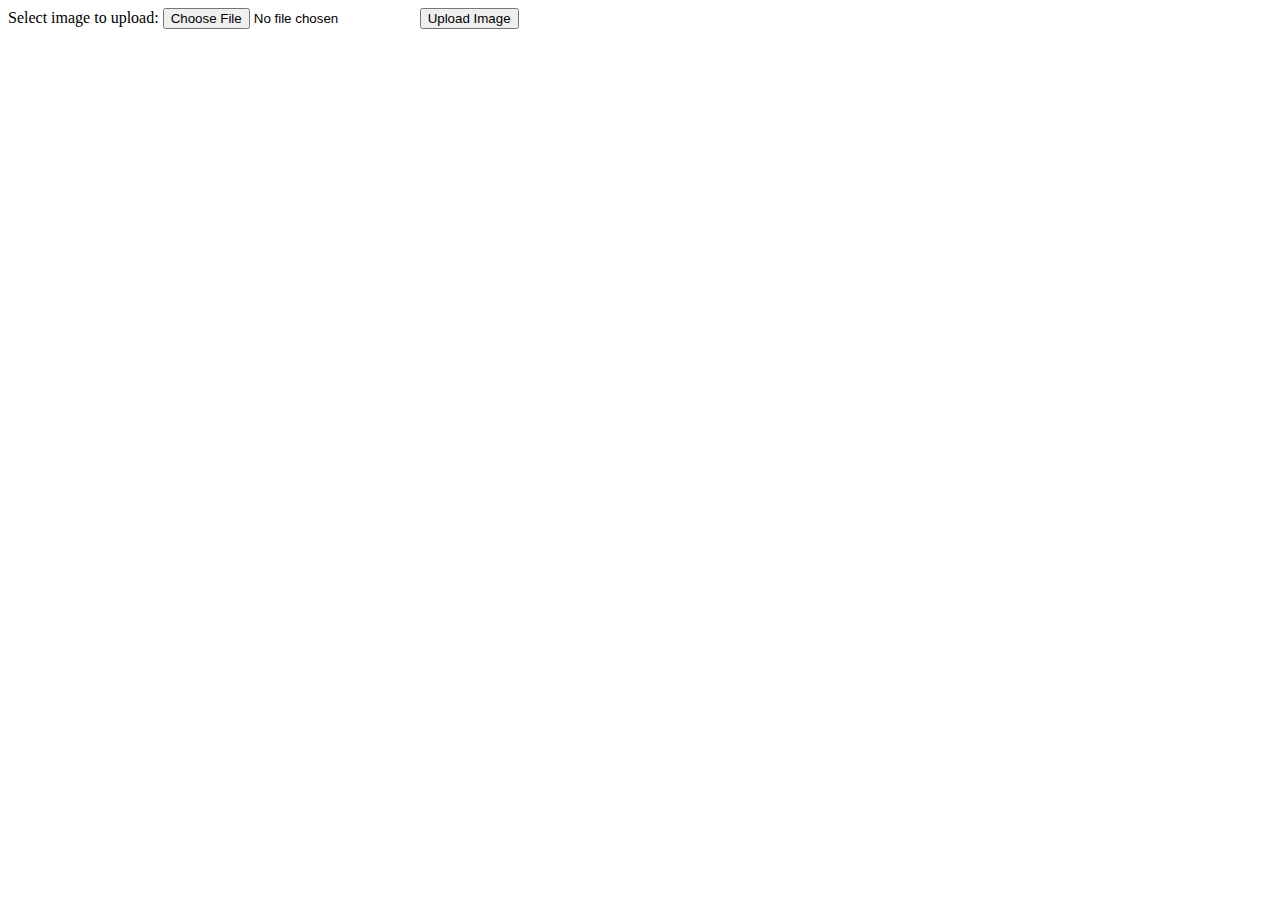
==== upload.html @ 77caf6dd "working mp4 upload size fix in Xammp config" ====
<!DOCTYPE html>

<html>

<head>

        <meta charset="UTF-8">
        <meta name="viewport" content="width=device-width, initial-scale=1.0">
        <meta http-equiv="X-UA-Compatible" content="ie=edge">
        <title>Document</title>

</head>

<body>

<form action="../Tube/uploadingsystem/loadscript.php" method="post" enctype="multipart/form-data">
    Select image to upload:
    <input type="file" name="fileToUpload" id="fileToUpload">
    <input type="submit" value="Upload Image" name="submit">
</form>

</body>
</html>
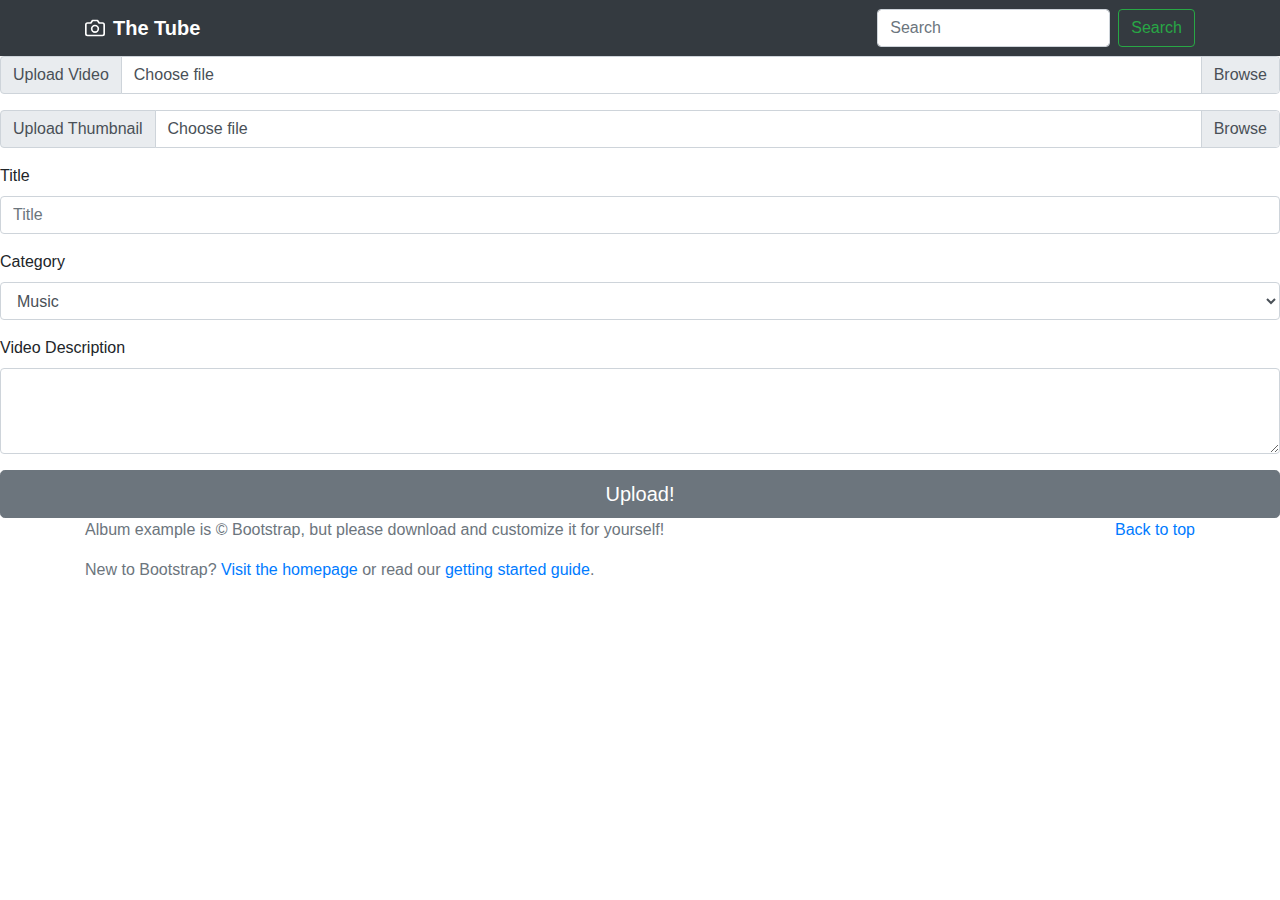
==== commit 881da333: "upload connection to database" ====
--- a/upload.html
+++ b/upload.html
@@ -1,23 +1,83 @@
 <!DOCTYPE html>
+<html lang="en">
+<head>
+    <meta charset="UTF-8">
+    <meta name="viewport" content="width=device-width, initial-scale=1.0">
+    <meta http-equiv="X-UA-Compatible" content="ie=edge">
+    <link rel="stylesheet" href="https://stackpath.bootstrapcdn.com/bootstrap/4.3.1/css/bootstrap.min.css" integrity="sha384-ggOyR0iXCbMQv3Xipma34MD+dH/1fQ784/j6cY/iJTQUOhcWr7x9JvoRxT2MZw1T" crossorigin="anonymous">
+    <script src="https://code.jquery.com/jquery-3.3.1.slim.min.js" integrity="sha384-q8i/X+965DzO0rT7abK41JStQIAqVgRVzpbzo5smXKp4YfRvH+8abtTE1Pi6jizo" crossorigin="anonymous"></script>
+    <script src="https://cdnjs.cloudflare.com/ajax/libs/popper.js/1.14.7/umd/popper.min.js" integrity="sha384-UO2eT0CpHqdSJQ6hJty5KVphtPhzWj9WO1clHTMGa3JDZwrnQq4sF86dIHNDz0W1" crossorigin="anonymous"></script>
+    <script src="https://stackpath.bootstrapcdn.com/bootstrap/4.3.1/js/bootstrap.min.js" integrity="sha384-JjSmVgyd0p3pXB1rRibZUAYoIIy6OrQ6VrjIEaFf/nJGzIxFDsf4x0xIM+B07jRM" crossorigin="anonymous"></script>
+    <title>TheTube.com</title>
+</head>
+<body>
+<header>
+    <div class="navbar navbar-dark bg-dark shadow-sm">
+        <div class="container d-flex justify-content-between">
+        <a href="#" class="navbar-brand d-flex align-items-center">
+            <svg xmlns="http://www.w3.org/2000/svg" width="20" height="20" fill="none" stroke="currentColor" stroke-linecap="round" stroke-linejoin="round" stroke-width="2" aria-hidden="true" class="mr-2" viewBox="0 0 24 24" focusable="false"><path d="M23 19a2 2 0 0 1-2 2H3a2 2 0 0 1-2-2V8a2 2 0 0 1 2-2h4l2-3h6l2 3h4a2 2 0 0 1 2 2z"></path><circle cx="12" cy="13" r="4"></circle></svg>
+            <strong>The Tube</strong>
+        </a>
+        <form class="form-inline">
+            <input class="form-control mr-sm-2" type="search" placeholder="Search" aria-label="Search">
+            <button class="btn btn-outline-success my-2 my-sm-0" type="submit">Search</button>
+        </form>
+        </div>
+    </div>
+</header>
+        <form action="../Tube/uploadingsystem/loadscript.php" method="post" enctype="multipart/form-data">
+                <div class="input-group mb-3">
+                <div class="input-group-prepend">
+                    <span class="input-group-text">Upload Video</span>
+                </div>
+                <div class="custom-file">
+                    <input type="file" name="fileToUpload" class="custom-file-input" id="inputGroupFile01">
+                    <label class="custom-file-label" for="inputGroupFile01">Choose file</label>
+                </div>
+                </div>
+                <div class="input-group mb-3">
+                <div class="input-group-prepend">
+                    <span class="input-group-text">Upload Thumbnail</span>
+                </div>
+                <div class="custom-file">
+                    <input type="file" class="custom-file-input" id="inputGroupFile01">
+                    <label class="custom-file-label" for="inputGroupFile01">Choose file</label>
+                </div>
+                </div>
 
-<html>
+                <div class="form-group">
+                  <label for="exampleFormControlInput1">Title</label>
+                  <input type="text" class="form-control"  placeholder="Title">
+                </div>
 
-<head>
+                <div class="form-group">
+                  <label for="exampleFormControlSelect1">Category</label>
+                  <select class="form-control" id="exampleFormControlSelect1">
+                    <option>Music</option>
+                    <option>komedi</option>
+                    <option>gaming</option>
+                    <option>sports</option>
+                    <option>passion</option>
+                  </select>
+                </div>
 
-        <meta charset="UTF-8">
-        <meta name="viewport" content="width=device-width, initial-scale=1.0">
-        <meta http-equiv="X-UA-Compatible" content="ie=edge">
-        <title>Document</title>
+                <div class="form-group">
+                  <label for="exampleFormControlTextarea1">Video Description</label>
+                  <textarea class="form-control" id="exampleFormControlTextarea1" rows="3"></textarea>
+                </div>
+                <button type="submit" class="btn btn-secondary btn-lg btn-block" >Upload!</button>
+        </form>
 
-</head>
-
-<body>
-
-<form action="../Tube/uploadingsystem/loadscript.php" method="post" enctype="multipart/form-data">
-    Select image to upload:
-    <input type="file" name="fileToUpload" id="fileToUpload">
-    <input type="submit" value="Upload Image" name="submit">
-</form>
-
+<footer class="text-muted">
+        <div class="container">
+            <p class="float-right">
+            <a href="#">Back to top</a>
+            </p>
+            <p>Album example is © Bootstrap, but please download and customize it for yourself!</p>
+            <p>New to Bootstrap? <a href="https://getbootstrap.com/">Visit the homepage</a> or read our <a href="/docs/4.3/getting-started/introduction/">getting started guide</a>.</p>
+        </div>
+</footer>
+              
+    
 </body>
 </html>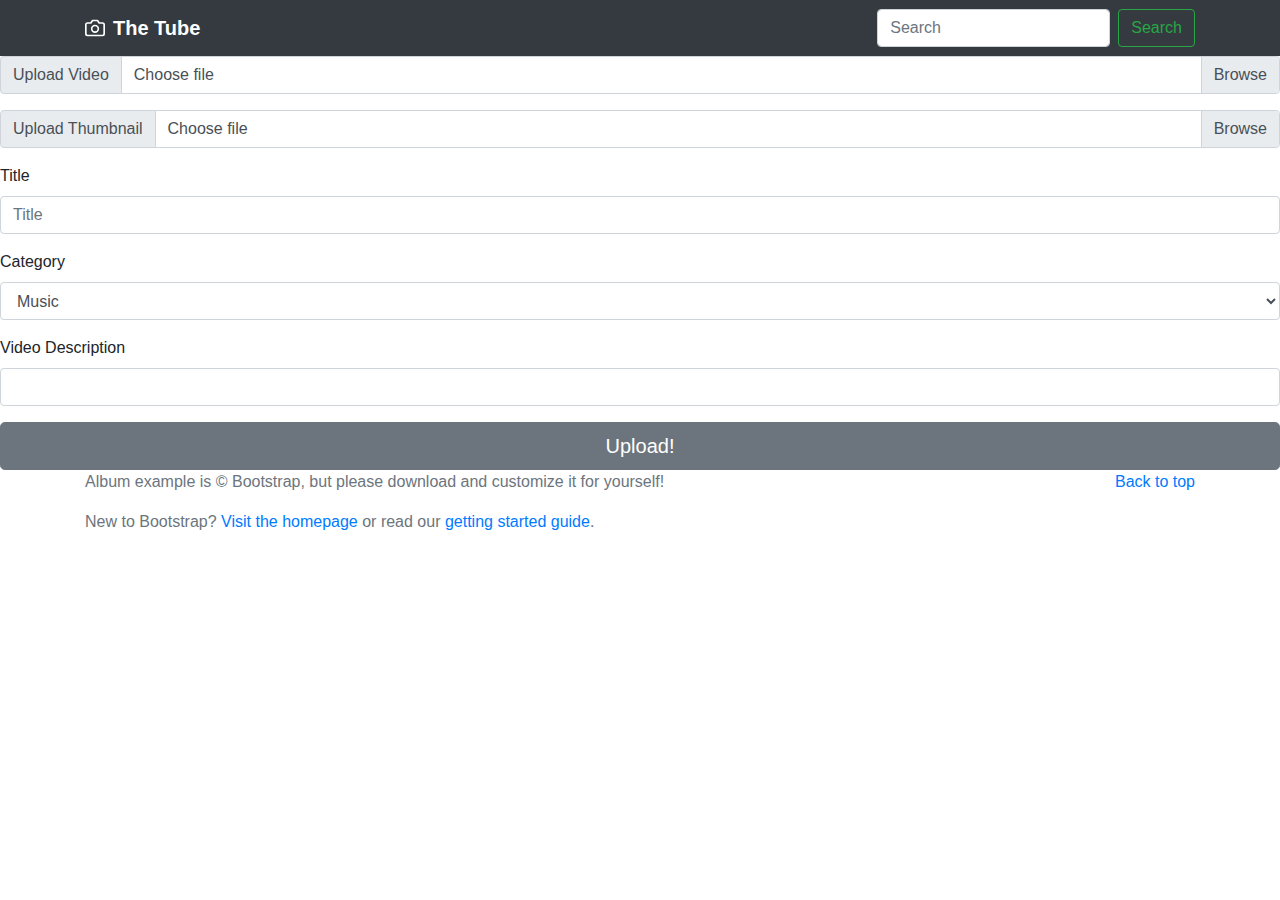
==== commit 4ff4f6b3: "fixing all upload probblems" ====
--- a/upload.html
+++ b/upload.html
@@ -31,28 +31,29 @@
                     <span class="input-group-text">Upload Video</span>
                 </div>
                 <div class="custom-file">
-                    <input type="file" name="fileToUpload" class="custom-file-input" id="inputGroupFile01">
+                    <input type="file" name="video" class="custom-file-input" id="inputGroupFile01">
                     <label class="custom-file-label" for="inputGroupFile01">Choose file</label>
                 </div>
                 </div>
+
                 <div class="input-group mb-3">
                 <div class="input-group-prepend">
                     <span class="input-group-text">Upload Thumbnail</span>
                 </div>
                 <div class="custom-file">
-                    <input type="file" class="custom-file-input" id="inputGroupFile01">
+                    <input type="file" name="image" class="custom-file-input" id="inputGroupFile01">
                     <label class="custom-file-label" for="inputGroupFile01">Choose file</label>
                 </div>
                 </div>
 
                 <div class="form-group">
                   <label for="exampleFormControlInput1">Title</label>
-                  <input type="text" class="form-control"  placeholder="Title">
+                  <input type="text" name ="title" class="form-control"  placeholder="Title">
                 </div>
 
                 <div class="form-group">
                   <label for="exampleFormControlSelect1">Category</label>
-                  <select class="form-control" id="exampleFormControlSelect1">
+                  <select class="form-control" name="cat" id="exampleFormControlSelect1">
                     <option>Music</option>
                     <option>komedi</option>
                     <option>gaming</option>
@@ -63,7 +64,7 @@
 
                 <div class="form-group">
                   <label for="exampleFormControlTextarea1">Video Description</label>
-                  <textarea class="form-control" id="exampleFormControlTextarea1" rows="3"></textarea>
+                  <input type="text" name="des" class="form-control" id="exampleFormControlTextarea1" rows="3"> 
                 </div>
                 <button type="submit" class="btn btn-secondary btn-lg btn-block" >Upload!</button>
         </form>
